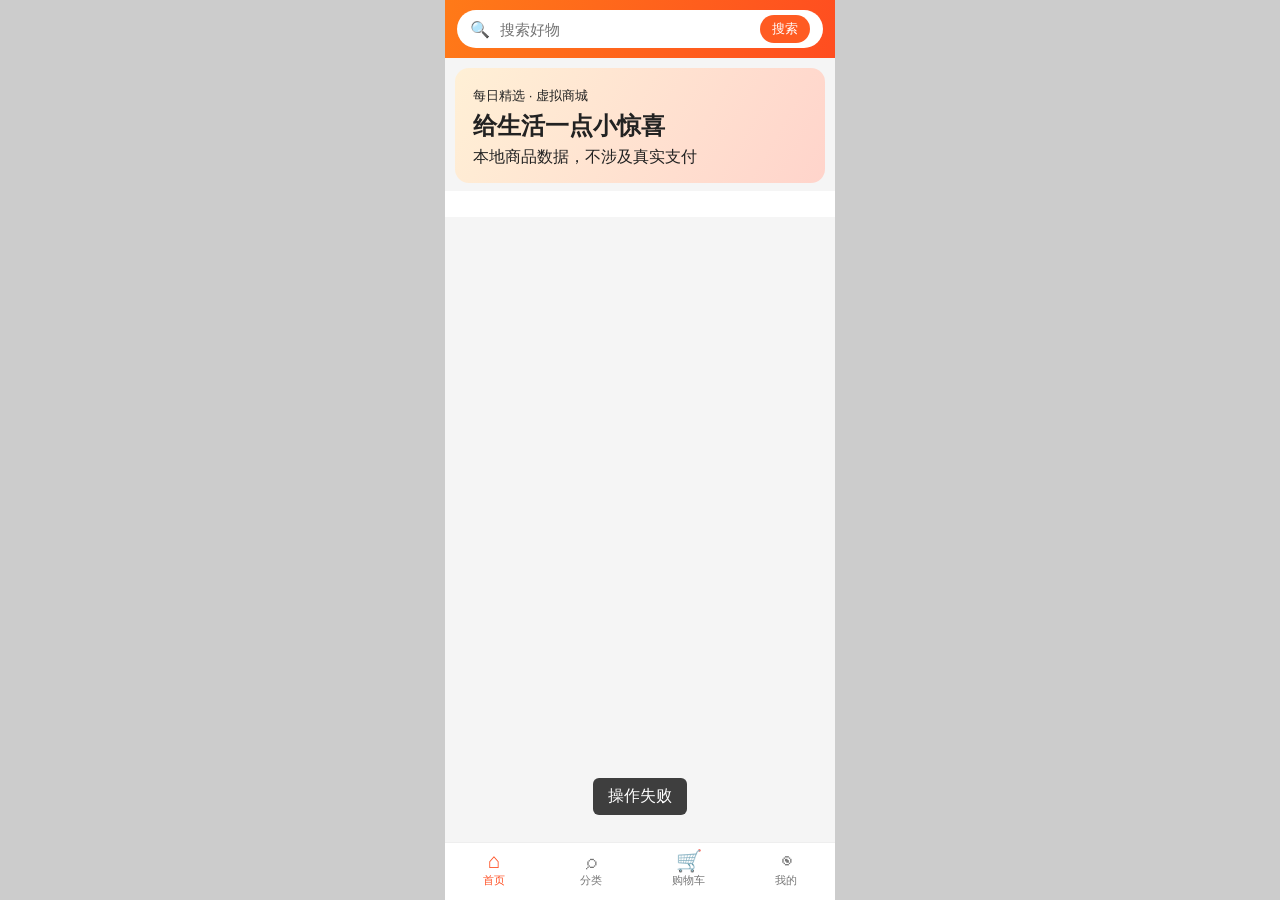
==== static/tb.html @ 816eb33c "仿微信 + 仿淘宝 AI 交互模拟器：聊天、红包、转账、钱包、商城、AI 送礼" ====
<!doctype html><html lang="zh-CN"><head><meta charset="utf-8"><meta name="viewport" content="width=device-width,initial-scale=1,maximum-scale=1"><title>淘宝模拟</title><style>
*{box-sizing:border-box}body{margin:0;background:#ccc;font-family:-apple-system,BlinkMacSystemFont,"Segoe UI",sans-serif;color:#222}.app{width:min(390px,100vw);height:100dvh;margin:auto;background:#f5f5f5;overflow:hidden;position:relative}.view{height:100%;overflow:auto;padding-bottom:64px;display:none}.view.on{display:block}.top{padding:10px 12px;background:linear-gradient(110deg,#ff7a18,#ff4d20);position:sticky;top:0;z-index:5}.search{height:38px;background:#fff;border-radius:20px;display:flex;align-items:center;padding:0 13px;gap:8px}.search input{flex:1;border:0;outline:0;font-size:15px}.search button{border:0;background:#ff5b22;color:#fff;border-radius:14px;padding:5px 12px}.banner{margin:10px 10px 0;padding:18px;border-radius:14px;background:linear-gradient(120deg,#fff0d6,#ffd4cb);height:115px}.banner h2{margin:5px 0}.cats{display:flex;overflow:auto;padding:13px 8px;background:#fff;margin-top:8px}.cat{min-width:68px;text-align:center;font-size:12px}.cat i{font-style:normal;font-size:25px;display:block}.feed{columns:2;column-gap:8px;padding:8px}.item{break-inside:avoid;background:#fff;border-radius:10px;overflow:hidden;margin-bottom:8px}.item img{width:100%;display:block}.info{padding:9px}.title{font-size:14px;line-height:1.35;height:38px;overflow:hidden}.price{color:#ff4d20;font-size:19px;font-weight:700;margin-top:6px}.price small{font-size:11px}.sold{float:right;color:#999;font-size:10px;font-weight:400;margin-top:6px}.nav{position:absolute;bottom:0;left:0;right:0;height:58px;background:#fff;border-top:1px solid #eee;display:flex;z-index:9}.nav div{flex:1;text-align:center;font-size:11px;color:#777;padding:6px 0}.nav i{font-style:normal;font-size:21px;display:block}.nav .active{color:#ff4d20}.head{height:50px;position:sticky;top:0;background:#fff;display:flex;align-items:center;justify-content:center;font-weight:600;z-index:5}.head button{position:absolute;left:9px;border:0;background:none;font-size:26px}.detail-img{width:100%;display:block}.detail{background:#fff;padding:15px}.detail-price{color:#ff4d20;font-size:28px;font-weight:700}.detail-title{font-size:19px;margin:10px 0;line-height:1.4}.shop{padding:15px;background:#fff;margin-top:8px}.actions{position:sticky;bottom:0;height:58px;background:#fff;display:flex;align-items:center;padding:6px 10px;gap:8px}.actions button{height:44px;border:0;border-radius:22px;padding:0 18px}.orange{background:#ff8b18;color:#fff}.red{background:#ff4d20;color:#fff}.plain{background:#fff;border:1px solid #ddd!important}.cart-row,.order{display:flex;gap:11px;margin:9px;background:#fff;padding:11px;border-radius:10px}.cart-row img,.order img{width:88px;height:88px;border-radius:7px}.grow{flex:1}.empty{text-align:center;color:#999;padding:150px 20px}.summary{position:sticky;bottom:58px;background:#fff;padding:10px;display:flex;align-items:center;justify-content:space-between}.mebox{background:linear-gradient(120deg,#ff6734,#ff8d20);color:#fff;padding:38px 20px 28px}.money{font-size:27px;margin-top:13px}.stats{margin:12px;background:#fff;border-radius:12px;display:flex;padding:18px 5px}.stats div{flex:1;text-align:center}.toast{position:absolute;bottom:85px;left:50%;transform:translateX(-50%);background:#222d;color:#fff;padding:8px 15px;border-radius:6px;display:none;z-index:20}
</style></head><body><main class="app"><section id="home" class="view on"><div class="top"><div class="search">🔍<input id="q" placeholder="搜索好物" onkeydown="if(event.key==='Enter')search()"><button onclick="search()">搜索</button></div></div><div class="banner"><small>每日精选 · 虚拟商城</small><h2>给生活一点小惊喜</h2><span>本地商品数据，不涉及真实支付</span></div><div id="cats" class="cats"></div><div id="feed" class="feed"></div></section><section id="detail" class="view"><div class="head"><button onclick="go('home')">‹</button>商品详情</div><div id="detailBody"></div></section><section id="cart" class="view"><div class="head">购物车</div><div id="cartList"></div><div class="summary"><span>合计 ¥<b id="total">0.00</b></span><button class="red" onclick="buy()">结算</button></div></section><section id="orders" class="view"><div class="head"><button onclick="go('me')">‹</button>我的订单</div><div id="orderList"></div></section><section id="me" class="view"><div class="mebox"><h2 id="userName">我</h2><div>零钱余额</div><div class="money">¥ <span id="meMoney">0.00</span></div></div><div class="stats"><div onclick="go('orders')">📦<br><small>全部订单</small></div><div>♥<br><small id="favCount">收藏 0</small></div><div onclick="go('cart')">🛒<br><small id="cartCount">购物车 0</small></div><div onclick="location.href='/wx'">💬<br><small>去聊天</small></div></div><div class="shop">🎁 收到的礼物 <b id="giftCount">0</b> 件</div></section><nav class="nav"><div data-v="home" class="active" onclick="go('home')"><i>⌂</i>首页</div><div onclick="searchPrompt()"><i>⌕</i>分类</div><div data-v="cart" onclick="go('cart')"><i>🛒</i>购物车</div><div data-v="me" onclick="go('me')"><i>◉</i>我的</div></nav><div id="toast" class="toast"></div></main><script>
const $=s=>document.querySelector(s),api=async(u,o)=>{let r=await fetch(u,o),j=await r.json().catch(()=>({}));if(!r.ok)throw Error(j.detail||'操作失败');return j},post=(u,b)=>api(u,{method:'POST',headers:{'Content-Type':'application/json'},body:JSON.stringify(b)}),esc=(s='')=>String(s).replace(/[&<>"']/g,x=>({'&':'&amp;','<':'&lt;','>':'&gt;','"':'&quot;',"'":'&#39;'}[x]));let detail=null,cart=[];function toast(t){let e=$('#toast');e.textContent=t;e.style.display='block';setTimeout(()=>e.style.display='none',1600)}function card(x){return `<article class="item" onclick="item(${x.id})"><img src="${x.img}" loading="lazy"><div class="info"><div class="title">${x.mall?'<b style="color:#ff4d20">商城</b> ':''}${esc(x.title)}</div><div class="price"><small>¥</small>${Number(x.price).toFixed(2)} <span class="sold">已售 ${x.sold}</span></div></div></article>`}async function home(cat=''){let d=await api('/api/tb/feed?seed=42&cat='+encodeURIComponent(cat));$('#feed').innerHTML=d.items.map(card).join('');let c=await api('/api/tb/categories');$('#cats').innerHTML=`<div class="cat" onclick="home()"><i>✨</i>全部</div>`+c.map(x=>`<div class="cat" onclick="home('${esc(x.name)}')"><i>${x.emoji}</i>${esc(x.name)}</div>`).join('')}async function search(){let q=$('#q').value.trim();if(!q)return;let d=await api('/api/tb/search?q='+encodeURIComponent(q));$('#feed').innerHTML=d.items.length?d.items.map(card).join(''):'<div class="empty">没有找到相关商品</div>'}function searchPrompt(){go('home');$('#q').focus()}async function item(id){detail=await api('/api/tb/item/'+id);$('#detailBody').innerHTML=`<img class="detail-img" src="${detail.img}"><div class="detail"><div class="detail-price">¥${Number(detail.price).toFixed(2)}</div><div class="detail-title">${esc(detail.title)}</div><div style="color:#777">${esc(detail.sub)}</div><small>已售 ${detail.sold} · ${esc(detail.cat)}</small></div><div class="shop">🏪 ${esc(detail.shop)}</div><div class="actions"><button class="plain" onclick="location.href='/wx'">💬 聊天</button><button class="plain" onclick="share()">分享</button><button class="orange grow" onclick="add(${detail.id})">加入购物车</button><button class="red grow" onclick="buyNow(${detail.id})">立即购买</button></div>`;go('detail',false)}async function add(id){await post('/api/tb/cart',{id,op:'add'});toast('已加入购物车')}async function share(){await post('/api/tb/share',{id:detail.id});toast('已分享到聊天')}async function buyNow(id){try{await post('/api/tb/buy',{ids:[id]});toast('下单成功');setTimeout(()=>go('orders'),500)}catch(e){toast(e.message)}}async function loadCart(){let d=await api('/api/tb/cart');cart=d.items;$('#cartList').innerHTML=cart.length?cart.map(x=>`<div class="cart-row"><img src="${x.img}" onclick="item(${x.id})"><div class="grow"><b>${esc(x.title)}</b><p>${esc(x.shop)}</p><span class="price">¥${Number(x.price).toFixed(2)}</span></div><button class="plain" onclick="removeCart(${x.id})">删除</button></div>`).join(''):'<div class="empty">购物车还是空的</div>';$('#total').textContent=cart.reduce((a,x)=>a+x.price,0).toFixed(2)}async function removeCart(id){await post('/api/tb/cart',{id,op:'remove'});loadCart()}async function buy(){if(!cart.length)return toast('先选点商品吧');try{await post('/api/tb/buy',{ids:cart.map(x=>x.id)});toast('下单成功');go('orders')}catch(e){toast(e.message)}}async function loadOrders(){let a=await api('/api/tb/orders');$('#orderList').innerHTML=a.length?a.map(x=>`<div class="order"><img src="${x.img}"><div class="grow"><b>${esc(x.title)}</b><p>${x.from_ai?'🎁 TA 送你的':'已付款'} · ${esc(x.status)}</p><span class="price">¥${Number(x.price).toFixed(2)}</span></div>${x.status==='已付款'?`<button class="plain" onclick="confirmOrder(${x.id})">确认收货</button>`:''}</div>`).join(''):'<div class="empty">还没有订单</div>'}async function confirmOrder(id){await post('/api/tb/confirm',{id});loadOrders()}async function loadMe(){let d=await api('/api/tb/me');$('#userName').textContent=d.user_name;$('#meMoney').textContent=Number(d.balance).toFixed(2);$('#favCount').textContent='收藏 '+d.nfav;$('#cartCount').textContent='购物车 '+d.ncart;$('#giftCount').textContent=d.gifts}function go(v,load=true){document.querySelectorAll('.view').forEach(x=>x.classList.remove('on'));$('#'+v).classList.add('on');document.querySelectorAll('.nav div').forEach(x=>x.classList.toggle('active',x.dataset.v===v));if(load&&v==='home')home();if(v==='cart')loadCart();if(v==='orders')loadOrders();if(v==='me')loadMe();history.replaceState(null,'','/tb?view='+v)}async function init(){await home();let p=new URLSearchParams(location.search);if(p.get('item'))item(p.get('item'));else if(p.get('view'))go(p.get('view'));}init().catch(e=>toast(e.message));
</script></body></html>
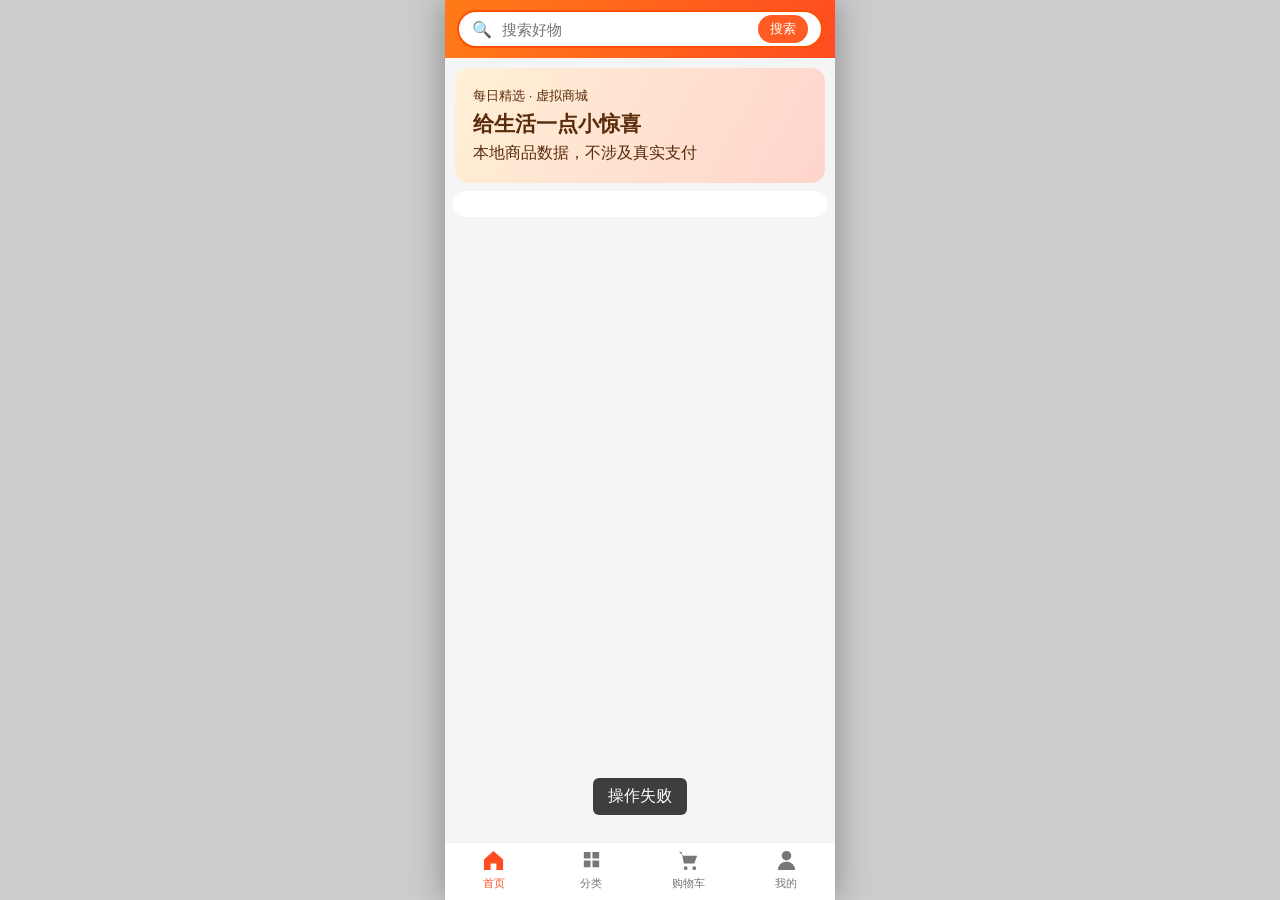
==== commit 71ef90c5: "UI 对齐线上版" ====
--- a/static/tb.html
+++ b/static/tb.html
@@ -1,4 +1,4 @@
-<!doctype html><html lang="zh-CN"><head><meta charset="utf-8"><meta name="viewport" content="width=device-width,initial-scale=1,maximum-scale=1"><title>淘宝模拟</title><style>
+<!doctype html><html lang="zh-CN"><head><meta charset="utf-8"><meta name="viewport" content="width=device-width,initial-scale=1,maximum-scale=1"><title>淘宝模拟</title><link rel="stylesheet" href="/static/tb-align.css"><style>
 *{box-sizing:border-box}body{margin:0;background:#ccc;font-family:-apple-system,BlinkMacSystemFont,"Segoe UI",sans-serif;color:#222}.app{width:min(390px,100vw);height:100dvh;margin:auto;background:#f5f5f5;overflow:hidden;position:relative}.view{height:100%;overflow:auto;padding-bottom:64px;display:none}.view.on{display:block}.top{padding:10px 12px;background:linear-gradient(110deg,#ff7a18,#ff4d20);position:sticky;top:0;z-index:5}.search{height:38px;background:#fff;border-radius:20px;display:flex;align-items:center;padding:0 13px;gap:8px}.search input{flex:1;border:0;outline:0;font-size:15px}.search button{border:0;background:#ff5b22;color:#fff;border-radius:14px;padding:5px 12px}.banner{margin:10px 10px 0;padding:18px;border-radius:14px;background:linear-gradient(120deg,#fff0d6,#ffd4cb);height:115px}.banner h2{margin:5px 0}.cats{display:flex;overflow:auto;padding:13px 8px;background:#fff;margin-top:8px}.cat{min-width:68px;text-align:center;font-size:12px}.cat i{font-style:normal;font-size:25px;display:block}.feed{columns:2;column-gap:8px;padding:8px}.item{break-inside:avoid;background:#fff;border-radius:10px;overflow:hidden;margin-bottom:8px}.item img{width:100%;display:block}.info{padding:9px}.title{font-size:14px;line-height:1.35;height:38px;overflow:hidden}.price{color:#ff4d20;font-size:19px;font-weight:700;margin-top:6px}.price small{font-size:11px}.sold{float:right;color:#999;font-size:10px;font-weight:400;margin-top:6px}.nav{position:absolute;bottom:0;left:0;right:0;height:58px;background:#fff;border-top:1px solid #eee;display:flex;z-index:9}.nav div{flex:1;text-align:center;font-size:11px;color:#777;padding:6px 0}.nav i{font-style:normal;font-size:21px;display:block}.nav .active{color:#ff4d20}.head{height:50px;position:sticky;top:0;background:#fff;display:flex;align-items:center;justify-content:center;font-weight:600;z-index:5}.head button{position:absolute;left:9px;border:0;background:none;font-size:26px}.detail-img{width:100%;display:block}.detail{background:#fff;padding:15px}.detail-price{color:#ff4d20;font-size:28px;font-weight:700}.detail-title{font-size:19px;margin:10px 0;line-height:1.4}.shop{padding:15px;background:#fff;margin-top:8px}.actions{position:sticky;bottom:0;height:58px;background:#fff;display:flex;align-items:center;padding:6px 10px;gap:8px}.actions button{height:44px;border:0;border-radius:22px;padding:0 18px}.orange{background:#ff8b18;color:#fff}.red{background:#ff4d20;color:#fff}.plain{background:#fff;border:1px solid #ddd!important}.cart-row,.order{display:flex;gap:11px;margin:9px;background:#fff;padding:11px;border-radius:10px}.cart-row img,.order img{width:88px;height:88px;border-radius:7px}.grow{flex:1}.empty{text-align:center;color:#999;padding:150px 20px}.summary{position:sticky;bottom:58px;background:#fff;padding:10px;display:flex;align-items:center;justify-content:space-between}.mebox{background:linear-gradient(120deg,#ff6734,#ff8d20);color:#fff;padding:38px 20px 28px}.money{font-size:27px;margin-top:13px}.stats{margin:12px;background:#fff;border-radius:12px;display:flex;padding:18px 5px}.stats div{flex:1;text-align:center}.toast{position:absolute;bottom:85px;left:50%;transform:translateX(-50%);background:#222d;color:#fff;padding:8px 15px;border-radius:6px;display:none;z-index:20}
 </style></head><body><main class="app"><section id="home" class="view on"><div class="top"><div class="search">🔍<input id="q" placeholder="搜索好物" onkeydown="if(event.key==='Enter')search()"><button onclick="search()">搜索</button></div></div><div class="banner"><small>每日精选 · 虚拟商城</small><h2>给生活一点小惊喜</h2><span>本地商品数据，不涉及真实支付</span></div><div id="cats" class="cats"></div><div id="feed" class="feed"></div></section><section id="detail" class="view"><div class="head"><button onclick="go('home')">‹</button>商品详情</div><div id="detailBody"></div></section><section id="cart" class="view"><div class="head">购物车</div><div id="cartList"></div><div class="summary"><span>合计 ¥<b id="total">0.00</b></span><button class="red" onclick="buy()">结算</button></div></section><section id="orders" class="view"><div class="head"><button onclick="go('me')">‹</button>我的订单</div><div id="orderList"></div></section><section id="me" class="view"><div class="mebox"><h2 id="userName">我</h2><div>零钱余额</div><div class="money">¥ <span id="meMoney">0.00</span></div></div><div class="stats"><div onclick="go('orders')">📦<br><small>全部订单</small></div><div>♥<br><small id="favCount">收藏 0</small></div><div onclick="go('cart')">🛒<br><small id="cartCount">购物车 0</small></div><div onclick="location.href='/wx'">💬<br><small>去聊天</small></div></div><div class="shop">🎁 收到的礼物 <b id="giftCount">0</b> 件</div></section><nav class="nav"><div data-v="home" class="active" onclick="go('home')"><i>⌂</i>首页</div><div onclick="searchPrompt()"><i>⌕</i>分类</div><div data-v="cart" onclick="go('cart')"><i>🛒</i>购物车</div><div data-v="me" onclick="go('me')"><i>◉</i>我的</div></nav><div id="toast" class="toast"></div></main><script>
 const $=s=>document.querySelector(s),api=async(u,o)=>{let r=await fetch(u,o),j=await r.json().catch(()=>({}));if(!r.ok)throw Error(j.detail||'操作失败');return j},post=(u,b)=>api(u,{method:'POST',headers:{'Content-Type':'application/json'},body:JSON.stringify(b)}),esc=(s='')=>String(s).replace(/[&<>"']/g,x=>({'&':'&amp;','<':'&lt;','>':'&gt;','"':'&quot;',"'":'&#39;'}[x]));let detail=null,cart=[];function toast(t){let e=$('#toast');e.textContent=t;e.style.display='block';setTimeout(()=>e.style.display='none',1600)}function card(x){return `<article class="item" onclick="item(${x.id})"><img src="${x.img}" loading="lazy"><div class="info"><div class="title">${x.mall?'<b style="color:#ff4d20">商城</b> ':''}${esc(x.title)}</div><div class="price"><small>¥</small>${Number(x.price).toFixed(2)} <span class="sold">已售 ${x.sold}</span></div></div></article>`}async function home(cat=''){let d=await api('/api/tb/feed?seed=42&cat='+encodeURIComponent(cat));$('#feed').innerHTML=d.items.map(card).join('');let c=await api('/api/tb/categories');$('#cats').innerHTML=`<div class="cat" onclick="home()"><i>✨</i>全部</div>`+c.map(x=>`<div class="cat" onclick="home('${esc(x.name)}')"><i>${x.emoji}</i>${esc(x.name)}</div>`).join('')}async function search(){let q=$('#q').value.trim();if(!q)return;let d=await api('/api/tb/search?q='+encodeURIComponent(q));$('#feed').innerHTML=d.items.length?d.items.map(card).join(''):'<div class="empty">没有找到相关商品</div>'}function searchPrompt(){go('home');$('#q').focus()}async function item(id){detail=await api('/api/tb/item/'+id);$('#detailBody').innerHTML=`<img class="detail-img" src="${detail.img}"><div class="detail"><div class="detail-price">¥${Number(detail.price).toFixed(2)}</div><div class="detail-title">${esc(detail.title)}</div><div style="color:#777">${esc(detail.sub)}</div><small>已售 ${detail.sold} · ${esc(detail.cat)}</small></div><div class="shop">🏪 ${esc(detail.shop)}</div><div class="actions"><button class="plain" onclick="location.href='/wx'">💬 聊天</button><button class="plain" onclick="share()">分享</button><button class="orange grow" onclick="add(${detail.id})">加入购物车</button><button class="red grow" onclick="buyNow(${detail.id})">立即购买</button></div>`;go('detail',false)}async function add(id){await post('/api/tb/cart',{id,op:'add'});toast('已加入购物车')}async function share(){await post('/api/tb/share',{id:detail.id});toast('已分享到聊天')}async function buyNow(id){try{await post('/api/tb/buy',{ids:[id]});toast('下单成功');setTimeout(()=>go('orders'),500)}catch(e){toast(e.message)}}async function loadCart(){let d=await api('/api/tb/cart');cart=d.items;$('#cartList').innerHTML=cart.length?cart.map(x=>`<div class="cart-row"><img src="${x.img}" onclick="item(${x.id})"><div class="grow"><b>${esc(x.title)}</b><p>${esc(x.shop)}</p><span class="price">¥${Number(x.price).toFixed(2)}</span></div><button class="plain" onclick="removeCart(${x.id})">删除</button></div>`).join(''):'<div class="empty">购物车还是空的</div>';$('#total').textContent=cart.reduce((a,x)=>a+x.price,0).toFixed(2)}async function removeCart(id){await post('/api/tb/cart',{id,op:'remove'});loadCart()}async function buy(){if(!cart.length)return toast('先选点商品吧');try{await post('/api/tb/buy',{ids:cart.map(x=>x.id)});toast('下单成功');go('orders')}catch(e){toast(e.message)}}async function loadOrders(){let a=await api('/api/tb/orders');$('#orderList').innerHTML=a.length?a.map(x=>`<div class="order"><img src="${x.img}"><div class="grow"><b>${esc(x.title)}</b><p>${x.from_ai?'🎁 TA 送你的':'已付款'} · ${esc(x.status)}</p><span class="price">¥${Number(x.price).toFixed(2)}</span></div>${x.status==='已付款'?`<button class="plain" onclick="confirmOrder(${x.id})">确认收货</button>`:''}</div>`).join(''):'<div class="empty">还没有订单</div>'}async function confirmOrder(id){await post('/api/tb/confirm',{id});loadOrders()}async function loadMe(){let d=await api('/api/tb/me');$('#userName').textContent=d.user_name;$('#meMoney').textContent=Number(d.balance).toFixed(2);$('#favCount').textContent='收藏 '+d.nfav;$('#cartCount').textContent='购物车 '+d.ncart;$('#giftCount').textContent=d.gifts}function go(v,load=true){document.querySelectorAll('.view').forEach(x=>x.classList.remove('on'));$('#'+v).classList.add('on');document.querySelectorAll('.nav div').forEach(x=>x.classList.toggle('active',x.dataset.v===v));if(load&&v==='home')home();if(v==='cart')loadCart();if(v==='orders')loadOrders();if(v==='me')loadMe();history.replaceState(null,'','/tb?view='+v)}async function init(){await home();let p=new URLSearchParams(location.search);if(p.get('item'))item(p.get('item'));else if(p.get('view'))go(p.get('view'));}init().catch(e=>toast(e.message));
--- a/static/tb-align.css
+++ b/static/tb-align.css
@@ -0,0 +1,3 @@
+:root{--orange:#ff5000;--red:#ff0036}html,body{height:100%}body{background:#111;font-family:-apple-system,BlinkMacSystemFont,"Helvetica Neue",Arial,sans-serif}.app{max-width:390px;margin:auto;box-shadow:0 0 32px #0005;background:#f4f4f4}.top{padding:9px 12px 11px;background:linear-gradient(90deg,#ff8a00,#ff5000)}.search{height:36px;border:2px solid #ff5000;border-radius:19px;padding-left:12px}.search button{background:linear-gradient(90deg,#ff8a00,#ff5000);font-size:13px}.banner{height:112px;margin:9px 8px 0;padding:17px;border-radius:12px;background:linear-gradient(125deg,#fff3db,#ffd1c4);color:#5a2b0a}.banner h2{font-size:21px}.cats{margin:8px 8px 0;padding:12px 3px;border-radius:12px}.cat{min-width:72px}.cat i{display:grid;place-items:center;width:43px;height:43px;margin:0 auto 5px;border-radius:50%;background:#fff3e8;font-size:24px}.feed{column-gap:7px;padding:7px}.item{border-radius:9px;margin-bottom:7px}.item img{aspect-ratio:1/1;object-fit:cover}.info{padding:8px 9px 10px}.title{font-size:14px}.price{color:#ff5000;font-size:20px}.nav{height:55px}.nav div{padding-top:5px}.nav i{font-size:0;height:27px}.nav i:before{content:"";display:block;margin:auto;width:23px;height:23px;background:currentColor;mask-size:contain;mask-repeat:no-repeat;mask-position:center}.nav div:nth-child(1) i:before{mask-image:url("data:image/svg+xml,%3Csvg xmlns='http://www.w3.org/2000/svg' viewBox='0 0 24 24'%3E%3Cpath d='M2 11l10-9 10 9v11h-7v-7H9v7H2z'/%3E%3C/svg%3E")}.nav div:nth-child(2) i:before{mask-image:url("data:image/svg+xml,%3Csvg xmlns='http://www.w3.org/2000/svg' viewBox='0 0 24 24'%3E%3Cpath d='M4 3h7v7H4zm9 0h7v7h-7zM4 12h7v7H4zm9 0h7v7h-7z'/%3E%3C/svg%3E")}.nav div:nth-child(3) i:before{mask-image:url("data:image/svg+xml,%3Csvg xmlns='http://www.w3.org/2000/svg' viewBox='0 0 24 24'%3E%3Cpath d='M2 3h3l2 12h11l3-8H7M9 22a2 2 0 110-4 2 2 0 010 4zm9 0a2 2 0 110-4 2 2 0 010 4z'/%3E%3C/svg%3E")}.nav div:nth-child(4) i:before{mask-image:url("data:image/svg+xml,%3Csvg xmlns='http://www.w3.org/2000/svg' viewBox='0 0 24 24'%3E%3Cpath d='M12 12a5 5 0 100-10 5 5 0 000 10zm-9 10a9 9 0 0118 0z'/%3E%3C/svg%3E")}.nav .active{color:#ff5000}.head{height:48px;border-bottom:1px solid #eee}.detail-img{aspect-ratio:1/1;object-fit:cover}.detail{padding:14px 13px}.detail-price{color:#ff5000}.detail-title{font-size:18px}.shop{margin-top:8px}.actions{position:absolute;left:0;right:0;bottom:0}.orange{background:linear-gradient(90deg,#ffb000,#ff8a00)}.red{background:linear-gradient(90deg,#ff7500,#ff3d00)}.cart-row,.order{border-radius:9px;margin:8px}.summary{bottom:55px}.mebox{background:linear-gradient(120deg,#ff7d26,#ff5000);padding-top:42px}.stats{border-radius:12px}.toast{border-radius:18px}
+@media(min-width:500px){.app{height:844px;margin:18px auto}}
+.nav div i{height:27px!important;font-size:0!important;color:inherit!important}
